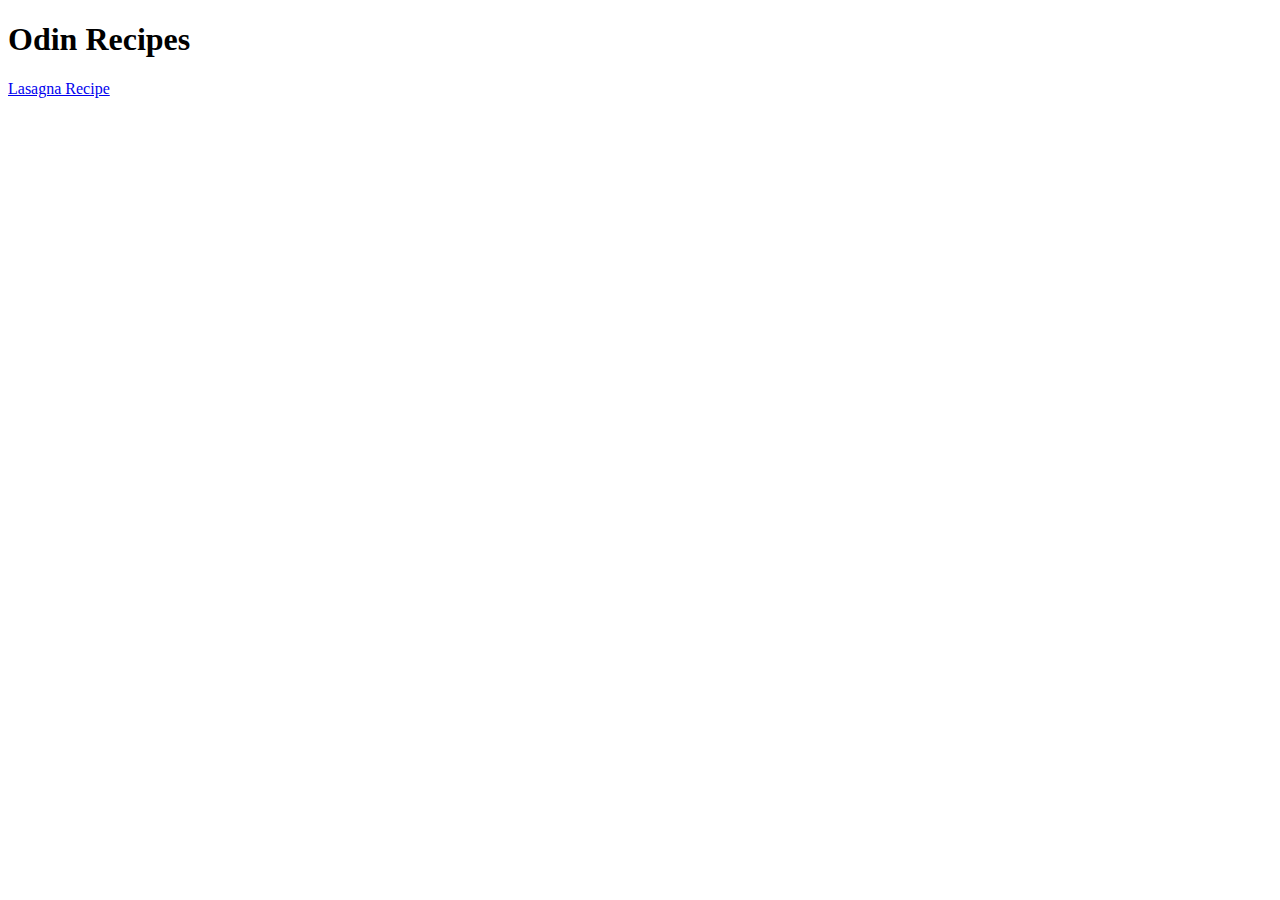
==== index.html @ e498a6f0 "Added homepage and first recipes" ====
<!DOCTYPE html>
<html lang="en">
<head>
    <meta charset="UTF-8">
    <meta http-equiv="X-UA-Compatible" content="IE=edge">
    <meta name="viewport" content="width=device-width, initial-scale=1.0">
    <title>Document</title>
</head>
<body>
    <h1>Odin Recipes</h1>
    <a href="./recipes/lasagna.html">Lasagna Recipe</a>
</body>
</html>
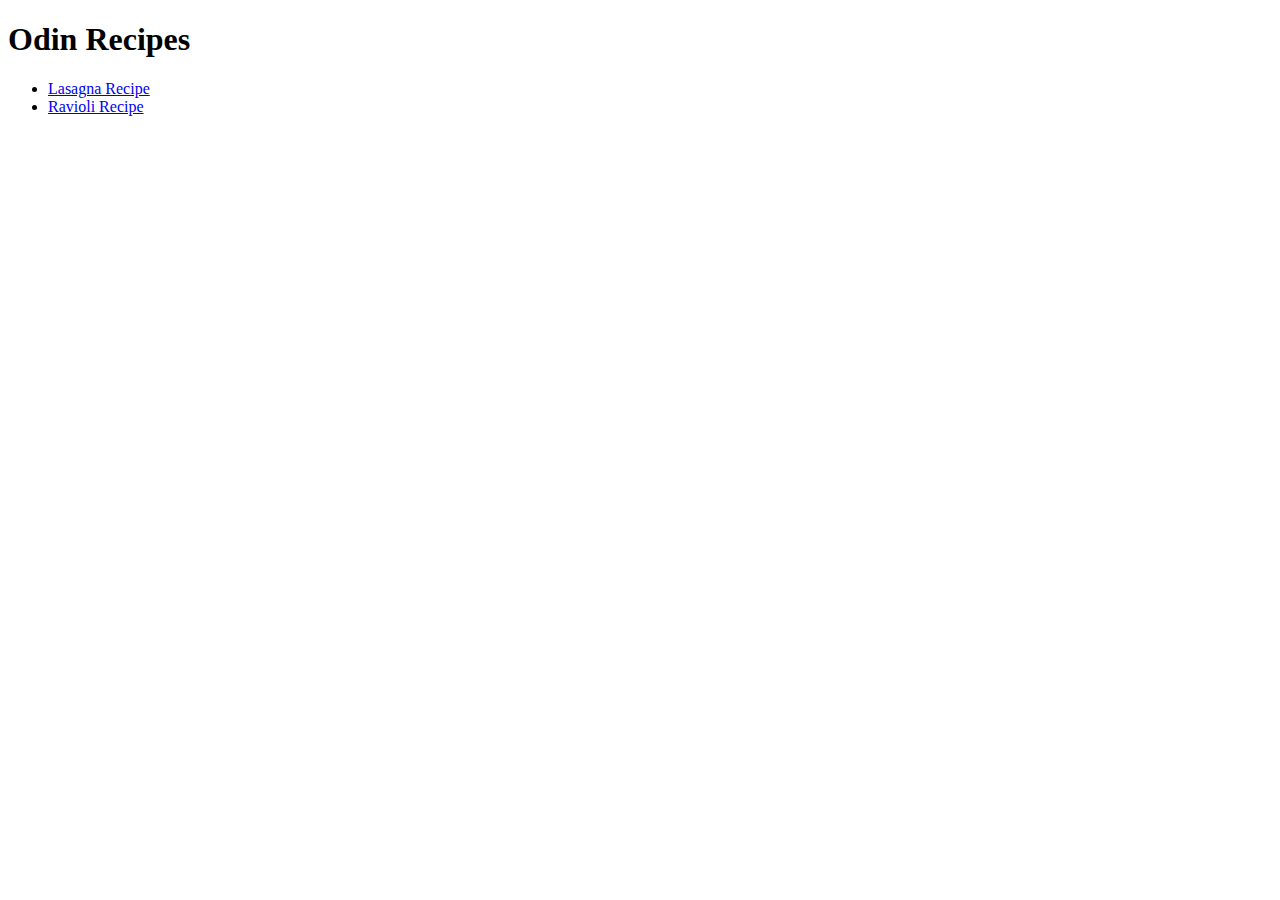
==== commit ff5062eb: "Add new recipe, polish layout of homepage and recipes" ====
--- a/index.html
+++ b/index.html
@@ -8,6 +8,9 @@
 </head>
 <body>
     <h1>Odin Recipes</h1>
-    <a href="./recipes/lasagna.html">Lasagna Recipe</a>
+    <ul>
+        <li><a href="./recipes/lasagna.html">Lasagna Recipe</a></li>
+        <li><a href="./recipes/ravioli.html">Ravioli Recipe</a></li>
+    </ul>
 </body>
 </html>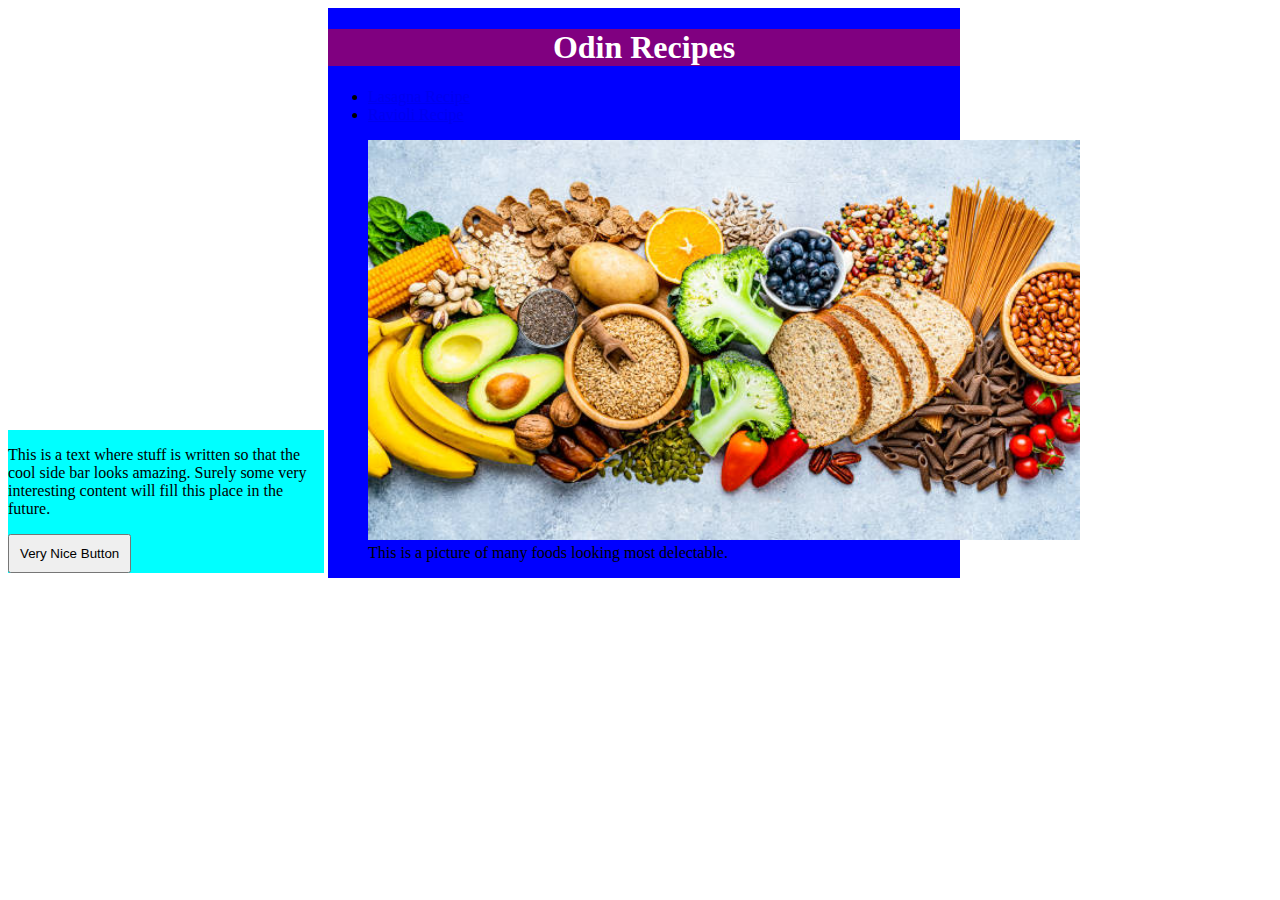
==== commit 9c97a24c: "Added left sidebar to main page. Fine-tuned the boxes/coloring to look just right." ====
--- a/index.html
+++ b/index.html
@@ -5,12 +5,28 @@
     <meta http-equiv="X-UA-Compatible" content="IE=edge">
     <meta name="viewport" content="width=device-width, initial-scale=1.0">
     <title>Document</title>
+    <link rel="stylesheet" href="style.css"/>
 </head>
 <body>
-    <h1>Odin Recipes</h1>
-    <ul>
-        <li><a href="./recipes/lasagna.html">Lasagna Recipe</a></li>
-        <li><a href="./recipes/ravioli.html">Ravioli Recipe</a></li>
-    </ul>
+    <div class="left-body">
+        <!--
+            Add cool stuff in left menu
+        -->
+        <p>This is a text where stuff is written so that the cool side bar looks amazing. Surely some very interesting content will fill this place in the future.</p>
+        <button id="nice-button">Very Nice Button</button>
+    </div>
+    <div class="middle-body">
+        <div class="title">
+            <h1>Odin Recipes</h1>
+        </div>
+        <ul class="recipes">
+            <li><a href="./recipes/lasagna.html">Lasagna Recipe</a></li>
+            <li><a href="./recipes/ravioli.html">Ravioli Recipe</a></li>
+        </ul>
+        <figure class="food-image">
+            <img src="./images/foods.jpg" alt="Many Foods">
+            <figcaption>This is a picture of many foods looking most delectable.</figcaption>
+        </figure>
+    </div>
 </body>
 </html>--- a/style.css
+++ b/style.css
@@ -0,0 +1,44 @@
+.left-body {
+    display: inline-block;
+    width: 25%;
+    background-color: aqua;
+    margin: 0 40;
+}
+
+.middle-body {
+    background-color: blue;
+    display: inline-block;
+    width: 50%;
+    margin: auto;
+}
+
+h1 {
+    color: white;
+}
+
+img {
+    height: 400px;
+    width: auto;
+}
+
+.title {
+    width: 200;
+    margin: 0 auto;
+    background-color: purple;
+    text-align: center;
+}
+
+.recipes {
+    width: auto;
+    margin: 0 auto;
+}
+
+#nice-button {
+    padding: 10px;
+    margin: 10 auto;
+}
+
+.food-image {
+    width: auto;
+    height: auto;
+}